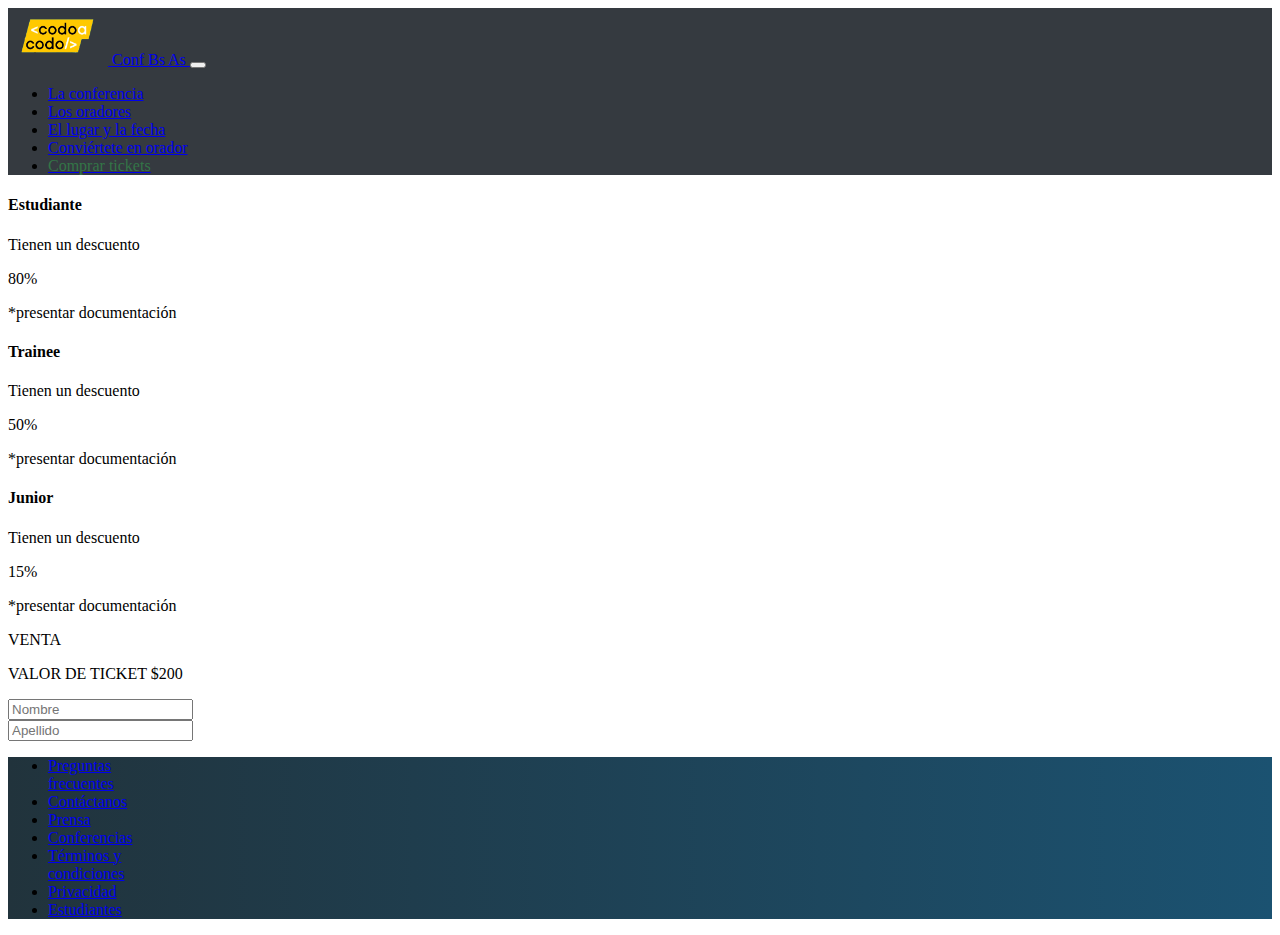
==== html/tickets.html @ e0baad78 "primer commit" ====
<!DOCTYPE html>
<html lang="es">

<head>
    <meta charset="UTF-8">
    <meta http-equiv="X-UA-Compatible" content="IE=edge">
    <meta name="viewport" content="width=device-width, initial-scale=1.0">
    <title>Conferencia CaC</title>
    <link href="../css/style.css" rel="stylesheet">
    <link href="https://cdn.jsdelivr.net/npm/bootstrap@5.2.1/dist/css/bootstrap.min.css" rel="stylesheet"
        integrity="sha384-iYQeCzEYFbKjA/T2uDLTpkwGzCiq6soy8tYaI1GyVh/UjpbCx/TYkiZhlZB6+fzT" crossorigin="anonymous">

</head>

<body>
    <!--Navbar-->
    <nav class="navbar navbar-dark navbar-expand-lg bg-oscuro">
        <div class="container">
            <a class="navbar-brand text-white" href="#">
                <img src="../img/codoacodo.png" alt="Codo a Codo" width="100" height="57">
                Conf Bs As
            </a>
            <button class="navbar-toggler" type="button" data-bs-toggle="collapse" data-bs-target="#navbarNav"
                aria-controls="navbarNav" aria-expanded="false" aria-label="Toggle navigation">
                <span class="navbar-toggler-icon "></span>
            </button>
            <div class="collapse navbar-collapse justify-content-end" id="navbarNav">
                <ul class="navbar-nav">
                    <li class="nav-item">
                        <a class="nav-link active" aria-current="page" href="../index.html">La conferencia</a>
                    </li>
                    <li class="nav-item">
                        <a class="nav-link" href="../index.html">Los oradores</a>
                    </li>
                    <li class="nav-item">
                        <a class="nav-link" href="../index.html">El lugar y la fecha</a>
                    </li>
                    <li class="nav-item">
                        <a class="nav-link" href="../index.html">Conviértete en orador</a>
                    </li>
                    <li class="nav-item">
                        <a class="nav-link active" href="#"><span class="texto-verde">Comprar tickets</span></a>
                    </li>
                </ul>
            </div>
        </div>
    </nav>
    <!--Compra de tickets-->
    <main>
        <!--Botones de descuentos-->
        <div class="container text-center my-4">
            <div class="row gx-4">
                <div class="btn col col-lg-4 me-1 border border-primary" id="estudiantes">
                    <h4>Estudiante</h4>
                    <p>Tienen un descuento</p>
                    <p>80%</p>
                    <p>*presentar documentación</p>
                </div>
                <div class="btn col col-lg-4 border border-success" id="trainees">
                    <h4>Trainee</h4>
                    <p>Tienen un descuento</p>
                    <p>50%</p>
                    <p>*presentar documentación</p>
                </div>
                <div class="btn col col-lg-4 ms-1 py-2 border border-warning" id="juniors">
                    <h4>Junior</h4>
                    <p>Tienen un descuento</p>
                    <p>15%</p>
                    <p>*presentar documentación</p>
                </div>
            </div>
        </div>
        <!--Fin de los botones-->
        <p class="text-center mt-2 mb-0" id="oradores">VENTA</p>
        <p class=" h1 text-center mt-0">VALOR DE TICKET $200</h1>
        <!--Formulario-->
        <div class="container my-4">
            <div class="row gx-2">
                <div class="col-lg-6 col-12">
                    <input type="text" class="form-control" placeholder="Nombre" aria-label="First name">
                </div>
                <div class="col-lg-6 col-12">
                    <input type="text" class="form-control" placeholder="Apellido" aria-label="Last name">
                </div>
            </div>
        </div>
    </main>
    <!--Footer-->
    <footer>
        <ul class="nav justify-content-center">
            <li class="nav-item m-auto">
                <a class="nav-link text-light" href="#">Preguntas <br>frecuentes</a>
            </li>
            <li class="nav-item m-auto">
                <a class="nav-link text-light" href="#">Contáctanos</a>
            </li>
            <li class="nav-item m-auto">
                <a class="nav-link text-light" href="#">Prensa</a>
            </li>
            <li class="nav-item m-auto">
                <a class="nav-link text-light" href="#">Conferencias</a>
            </li>
            <li class="nav-item m-auto">
                <a class="nav-link text-light" href="#">Términos y <br>condiciones</a>
            </li>
            <li class="nav-item m-auto">
                <a class="nav-link text-light" href="#">Privacidad</a>
            </li>
            <li class="nav-item m-auto m-auto">
                <a class="nav-link text-light" href="#">Estudiantes</a>
            </li>
        </ul>
    </footer>

    <script src="https://cdn.jsdelivr.net/npm/bootstrap@5.2.1/dist/js/bootstrap.bundle.min.js"
        integrity="sha384-u1OknCvxWvY5kfmNBILK2hRnQC3Pr17a+RTT6rIHI7NnikvbZlHgTPOOmMi466C8"
        crossorigin="anonymous"></script>
</body>

</html>
---- css/style.css ----
@media screen and (max-width: 992px) {

    html {
        font-size: 12px;
    }
}

.bg-oscuro {
    background-color: rgb(53, 58, 64);
}

.bg-react {
    background-color: rgb(21, 113, 129);
}

.texto-verde {
    color: rgb(51, 117, 71);
}

.img-semitrans {
    filter: brightness(50%);
}

footer {
        background-image: linear-gradient(to right, #21333c, #1b5271);
        justify-content: center;
}
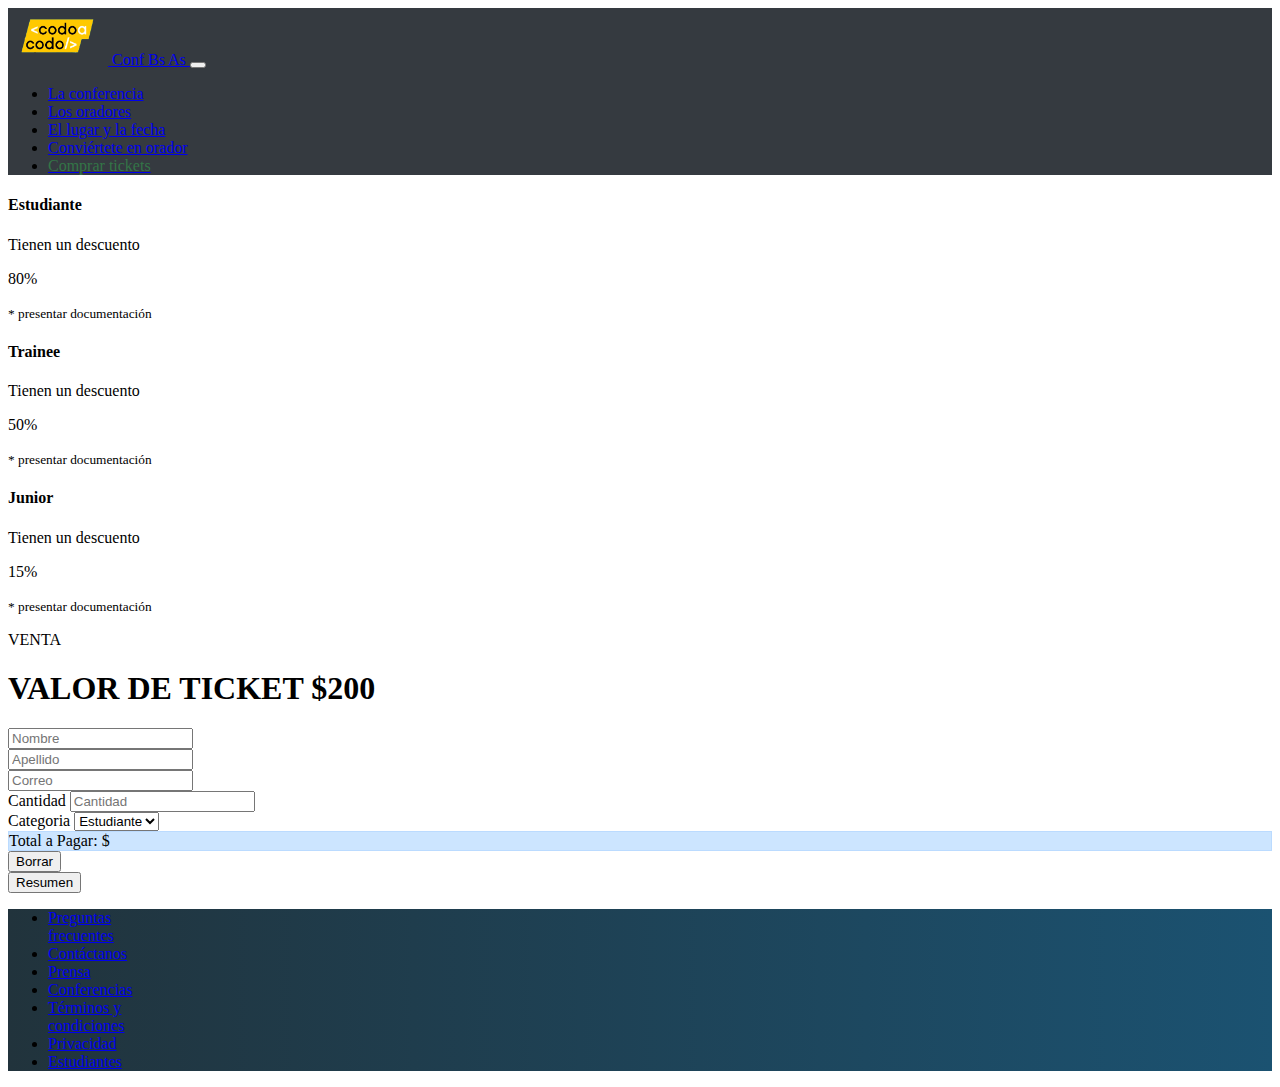
==== commit 953b6eb1: "funcionalidad completa, faltan retoques" ====
--- a/html/tickets.html
+++ b/html/tickets.html
@@ -9,7 +9,6 @@
     <link href="../css/style.css" rel="stylesheet">
     <link href="https://cdn.jsdelivr.net/npm/bootstrap@5.2.1/dist/css/bootstrap.min.css" rel="stylesheet"
         integrity="sha384-iYQeCzEYFbKjA/T2uDLTpkwGzCiq6soy8tYaI1GyVh/UjpbCx/TYkiZhlZB6+fzT" crossorigin="anonymous">
-
 </head>
 
 <body>
@@ -45,46 +44,98 @@
             </div>
         </div>
     </nav>
-    <!--Compra de tickets-->
-    <main>
-        <!--Botones de descuentos-->
-        <div class="container text-center my-4">
-            <div class="row gx-4">
-                <div class="btn col col-lg-4 me-1 border border-primary" id="estudiantes">
-                    <h4>Estudiante</h4>
-                    <p>Tienen un descuento</p>
-                    <p>80%</p>
-                    <p>*presentar documentación</p>
+
+    <div class="row">
+        <div class="col-1 col-lg-2 col-xl-3"></div>
+        <div class="col-10 col-lg-8 col-xl-6 justify-content-center p-0">
+            <!-- PRECIOS -->
+            <div class="d-sm-flex p-0 mt-4 d-md-flex justify-content-between">
+                <div class="border border-primary p-4 text-center">
+                    <h4 class="fw-bold">Estudiante</h4>
+                    <p class="fw-normal">Tienen un descuento</p>
+                    <p class="fw-bold">80%</p>
+                    <small class="fw-light">* presentar documentación</small>
                 </div>
-                <div class="btn col col-lg-4 border border-success" id="trainees">
-                    <h4>Trainee</h4>
-                    <p>Tienen un descuento</p>
-                    <p>50%</p>
-                    <p>*presentar documentación</p>
+
+                <div class="border border-info p-4 text-center">
+                    <h4 class="fw-bold">Trainee</h4>
+                    <p class="fw-normal">Tienen un descuento</p>
+                    <p class="fw-bold">50%</p>
+                    <small class="fw-light">* presentar documentación</small>
                 </div>
-                <div class="btn col col-lg-4 ms-1 py-2 border border-warning" id="juniors">
-                    <h4>Junior</h4>
-                    <p>Tienen un descuento</p>
-                    <p>15%</p>
-                    <p>*presentar documentación</p>
+
+                <div class="border border-warning p-4 text-center">
+                    <h4 class="fw-bold">Junior</h4>
+                    <p class="fw-normal">Tienen un descuento</p>
+                    <p class="fw-bold">15%</p>
+                    <small class="fw-light">* presentar documentación</small>
                 </div>
             </div>
-        </div>
-        <!--Fin de los botones-->
-        <p class="text-center mt-2 mb-0" id="oradores">VENTA</p>
-        <p class=" h1 text-center mt-0">VALOR DE TICKET $200</h1>
-        <!--Formulario-->
-        <div class="container my-4">
-            <div class="row gx-2">
-                <div class="col-lg-6 col-12">
-                    <input type="text" class="form-control" placeholder="Nombre" aria-label="First name">
-                </div>
-                <div class="col-lg-6 col-12">
-                    <input type="text" class="form-control" placeholder="Apellido" aria-label="Last name">
-                </div>
+
+            <!-- VENTA -->
+            <div>
+                <p class="text-center font-weight-light mt-2 mb-0">VENTA</p>
+                <h1 class="text-center">VALOR DE TICKET $200</h1>
+            </div>
+
+            <!-- FORM -->
+            <div>
+                <form>
+                    <div class="d-flex justify-content-between">
+                        <div class="flex-fill p-2">
+                            <input type="textbox" class="form-control" id="nombre" placeholder="Nombre" name="nombre">
+                        </div>
+                        <div class="flex-fill p-2">
+                            <input type="textbox" class="form-control" id="apellido" placeholder="Apellido"
+                                name="apellido">
+                        </div>
+                    </div>
+
+                    <div class="p-2">
+                        <input type="email" class="form-control" id="email" placeholder="Correo" name="email">
+                    </div>
+
+                    <div class="d-flex justify-content-between">
+                        <div class="flex-fill p-2 col-6">
+                            <label for="cantidad" class="form-label">Cantidad</label>
+                            <input type="number" min="1" class="form-control" id="cantidad" placeholder="Cantidad"
+                                name="cantidad">
+                        </div>
+
+                        <!-- CATEGORIAS -->
+                        <div class="flex-fill p-2 col-6">
+                            <label for="categoria" class="form-label">Categoria</label>
+                            <select class="form-control form-select" id="categoria" name="categoria">
+                                <option>Estudiante</option>
+                                <option>Trainee</option>
+                                <option>Junior</option>
+                            </select>
+                        </div>
+
+                    </div>
+
+                    <div class="d-flex mx-2 rounded pago-total">
+                        <div class="align-self-start fw-normal py-2 px-3">
+                            Total a Pagar: $
+                            <span id="total_a_pagar"></span>
+                        </div>
+                    </div>
+
+                    <div class="d-flex justify-content-between">
+                        <div class="flex-fill p-2 col-6">
+                            <button type="reset" class="btn text-light w-100" id="borrar" placeholder="Borrar"
+                                name="borrar" style="--bs-btn-bg: #96c93e;--bs-btn-hover-bg:rgb(62, 187, 36);">Borrar</button>
+                        </div>
+                        <div class="flex-fill p-2 col-6">
+                            <button type="button" class="btn text-light w-100" id="resumen"
+                                name="resumen" style="--bs-btn-bg: #96c93e;--bs-btn-hover-bg:rgb(62, 187, 36);">Resumen</button>
+                        </div>
+                    </div>
+                </form>
             </div>
         </div>
-    </main>
+        <div class="col-1 col-lg-2 col-xl-3"></div>
+    </div>
     <!--Footer-->
     <footer>
         <ul class="nav justify-content-center">
@@ -115,6 +166,7 @@
     <script src="https://cdn.jsdelivr.net/npm/bootstrap@5.2.1/dist/js/bootstrap.bundle.min.js"
         integrity="sha384-u1OknCvxWvY5kfmNBILK2hRnQC3Pr17a+RTT6rIHI7NnikvbZlHgTPOOmMi466C8"
         crossorigin="anonymous"></script>
+    <script src="../js/myScript.js"></script>
 </body>
 
 </html>--- a/css/style.css
+++ b/css/style.css
@@ -21,6 +21,11 @@
     filter: brightness(50%);
 }
 
+.pago-total {
+    background-color: rgb(204, 229, 255);
+    border: 1px solid rgb(187, 219, 255);
+}
+
 footer {
         background-image: linear-gradient(to right, #21333c, #1b5271);
         justify-content: center;
